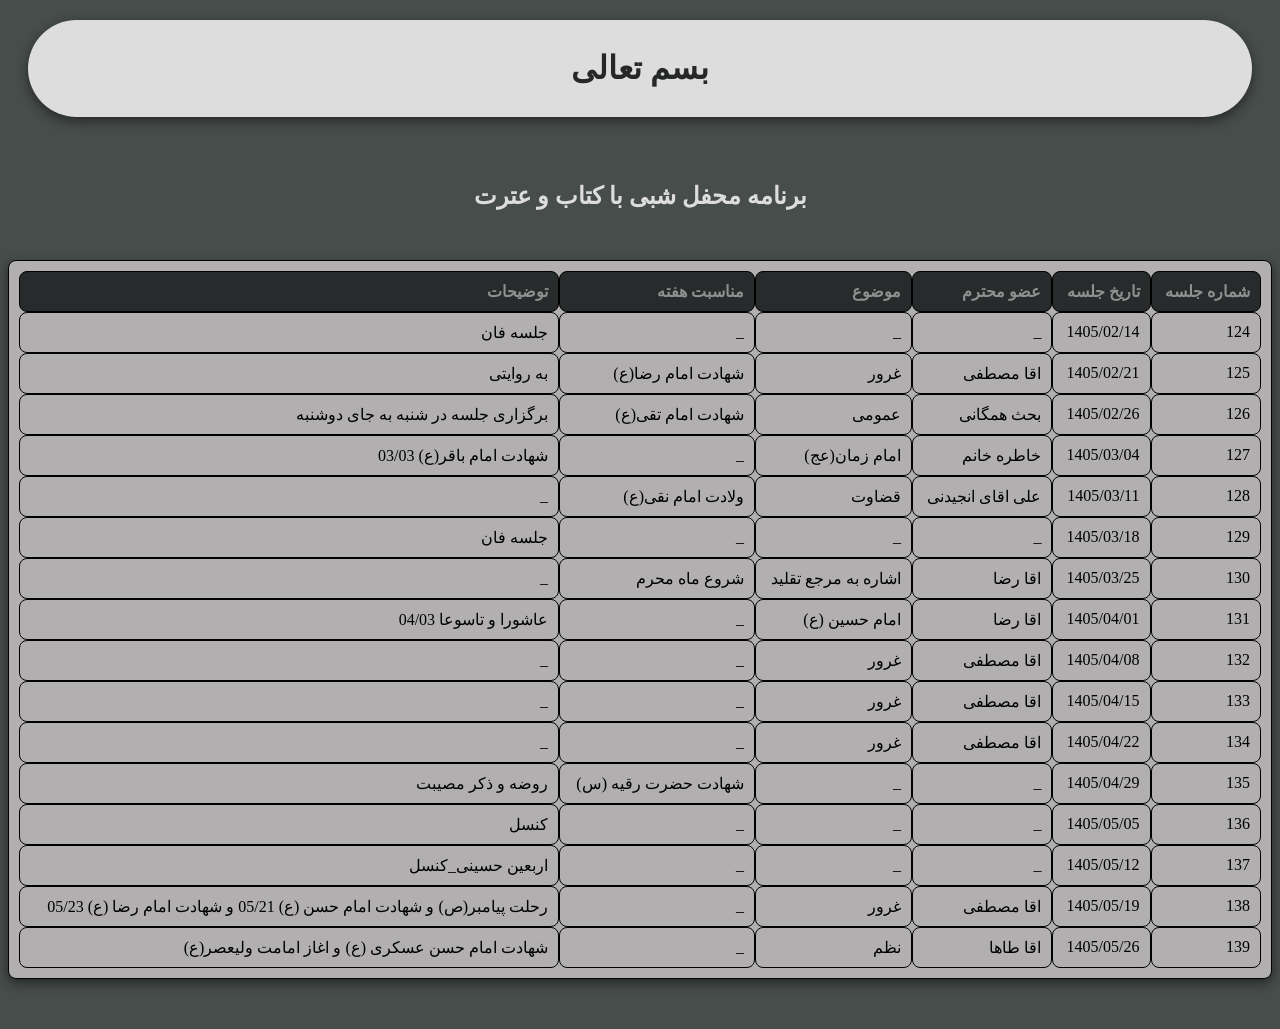
==== index.html @ ffcc36b4 "Add files via upload" ====
<!DOCTYPE html>
<html>
    <head>
        <meta charset="UTF-8">
        <meta name="viewport" content="width=device-width", initial-scale="1.0">
        <title>برنامه محفل</title>
        <link rel="stylesheet" href="form.css">
    </head>
    <body>
        <header>
            <h1> بسم تعالی</h1>
        </header>
        <main>
            <h2 id="barn">برنامه محفل شبی با کتاب و عترت</h2>
            <table id="schedule">
                <thead>
                    <tr>
                        <td id="topics"><b>شماره جلسه</b></td>
                        <td id="topics"><b>تاریخ جلسه</b></td>
                        <td id="topics"><b>عضو محترم</b></td>
                        <td id="topics"><b>موضوع</b></td>
                        <td id="topics"><b>مناسبت هفته</b></td>
                        <td id="topics"><b>توضیحات</b></td>
                    </tr>
                    <tbody>
                        <tr>
                            <td>124</td>
                            <td>1405/02/14</td>
                            <td>_</td>
                            <td>_</td>
                            <td>_</td>
                            <td>جلسه فان</td>
                        </tr>
                        <tr>
                            <td>125</td>
                            <td>1405/02/21</td>
                            <td>اقا مصطفی</td>
                            <td>غرور</td>
                            <td>شهادت امام رضا(ع)</td>
                            <td>به روایتی</td>
                        </tr>
                        <tr>
                            <td>126</td>
                            <td>1405/02/26</td>
                            <td>بحث همگانی</td>
                            <td>عمومی</td>
                            <td>شهادت امام تقی(ع)</td>
                            <td>برگزاری جلسه در شنبه به جای دوشنبه</td>
                        </tr>
                        <tr>
                            <td>127</td>
                            <td>1405/03/04</td>
                            <td>خاطره خانم</td>
                            <td>امام زمان(عج)</td>
                            <td>_</td>
                            <td>شهادت امام باقر(ع) 03/03</td>
                        </tr>
                        <tr>
                            <td>128</td>
                            <td>1405/03/11</td>
                            <td>علی اقای انجیدنی</td>
                            <td>قضاوت</td>
                            <td>ولادت امام نقی(ع)</td>
                            <td>_</td>
                        </tr>
                        <tr>
                            <td>129</td>
                            <td>1405/03/18</td>
                            <td>_</td>
                            <td>_</td>
                            <td>_</td>
                            <td>جلسه فان</td>
                        </tr>
                        <tr>
                            <td>130</td>
                            <td>1405/03/25</td>
                            <td>اقا رضا</td>
                            <td>اشاره به مرجع تقلید</td>
                            <td>شروع ماه محرم</td>
                            <td>_</td>
                        </tr>
                        <tr>
                            <td>131</td>
                            <td>1405/04/01</td>
                            <td>اقا رضا</td>
                            <td>امام حسین (ع)</td>
                            <td>_</td>
                            <td>عاشورا و تاسوعا 04/03</td>
                        </tr>
                        <tr>
                            <td>132</td>
                            <td>1405/04/08</td>
                            <td>اقا مصطفی</td>
                            <td>غرور</td>
                            <td>_</td>
                            <td>_</td>
                        </tr>
                        <tr>
                            <td>133</td>
                            <td>1405/04/15</td>
                            <td>اقا مصطفی</td>
                            <td>غرور</td>
                            <td>_</td>
                            <td>_</td>
                        </tr>
                        <tr>
                            <td>134</td>
                            <td>1405/04/22</td>
                            <td>اقا مصطفی</td>
                            <td>غرور</td>
                            <td>_</td>
                            <td>_</td>
                        </tr>
                        <tr>
                            <td>135</td>
                            <td>1405/04/29</td>
                            <td>_</td>
                            <td>_</td>
                            <td> شهادت حضرت رقیه (س)</td>
                            <td> روضه و ذکر مصیبت </td>
                        </tr>
                        <tr>
                            <td>136</td>
                            <td>1405/05/05</td>
                            <td>_</td>
                            <td>_</td>
                            <td>_</td>
                            <td>کنسل</td>
                        </tr>
                        <tr>
                            <td>137</td>
                            <td>1405/05/12</td>
                            <td>_</td>
                            <td>_</td>
                            <td>_</td>
                            <td>اربعین حسینی_کنسل</td>
                        </tr>
                         <tr>
                            <td>138</td>
                            <td>1405/05/19</td>
                            <td>اقا مصطفی</td>
                            <td>غرور</td>
                            <td>_</td>
                            <td>    رحلت پیامبر(ص) و شهادت امام حسن (ع)  05/21 و شهادت امام رضا (ع) 05/23</td>
                        </tr>
                        <tr>
                            <td>139</td>
                            <td>1405/05/26</td>
                            <td>اقا طاها</td>
                            <td>نظم</td>
                            <td>_</td>
                            <td>شهادت امام حسن عسکری (ع) و اغاز امامت ولیعصر(ع)</td>
                        </tr>
                    </tbody>
                </thead>
            </table>
        </main>
    </body>
</html>
---- form.css ----
body{
    font-family: fantasy;
    background-color: hsl(160, 4%, 29%);
    direction: rtl;
}

header{
   background-color: #ddd;
   border: 50x solid hsl(160, 4%, 14%);
   margin: 20px;
   padding: 8px;
   border-radius: 50px;
   text-align: center;
   box-shadow: 0 4px 12px hsl(160, 4%, 15%);
   color: hsl(160, 4%, 15%);
}

#barn {
color: #ddd;
text-align: center;
padding-top:45px ;
}

table {
    width:100%;
    border-spacing: 0;
    margin: 50px 0;
    box-shadow: 0 4px 12px rgba(0, 0, 0, 0.5);
    border: 6px solid hsl(160, 3%, 19%);
    border-radius: 5px;
}

table,th,td {
    border: 1px solid black;
    border-radius: 8px;
    padding: 10px;
    background-color: hsl(0, 1%, 69%);
}

#topics {
    background-color: hsl(180, 5%, 16%);
    color: #909090;
}
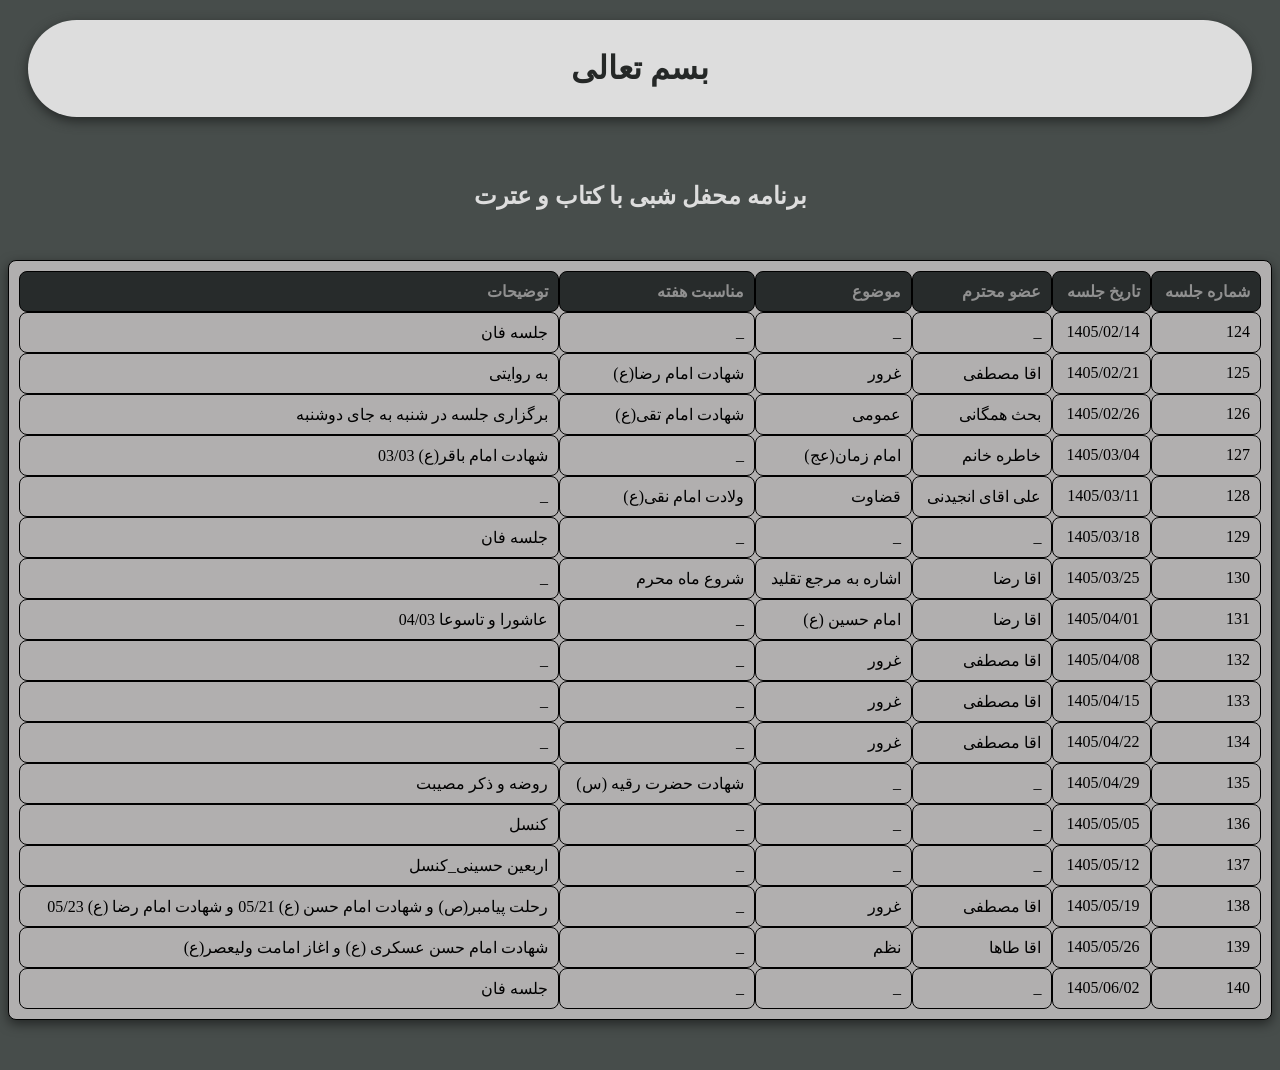
==== commit e3d36a0f: "Add files via upload" ====
--- a/index.html
+++ b/index.html
@@ -151,6 +151,14 @@
                             <td>_</td>
                             <td>شهادت امام حسن عسکری (ع) و اغاز امامت ولیعصر(ع)</td>
                         </tr>
+                        <tr>
+                            <td>140</td>
+                            <td>1405/06/02</td>
+                            <td>_</td>
+                            <td>_</td>
+                            <td>_</td>
+                            <td>جلسه فان</td>
+                        </tr>
                     </tbody>
                 </thead>
             </table>
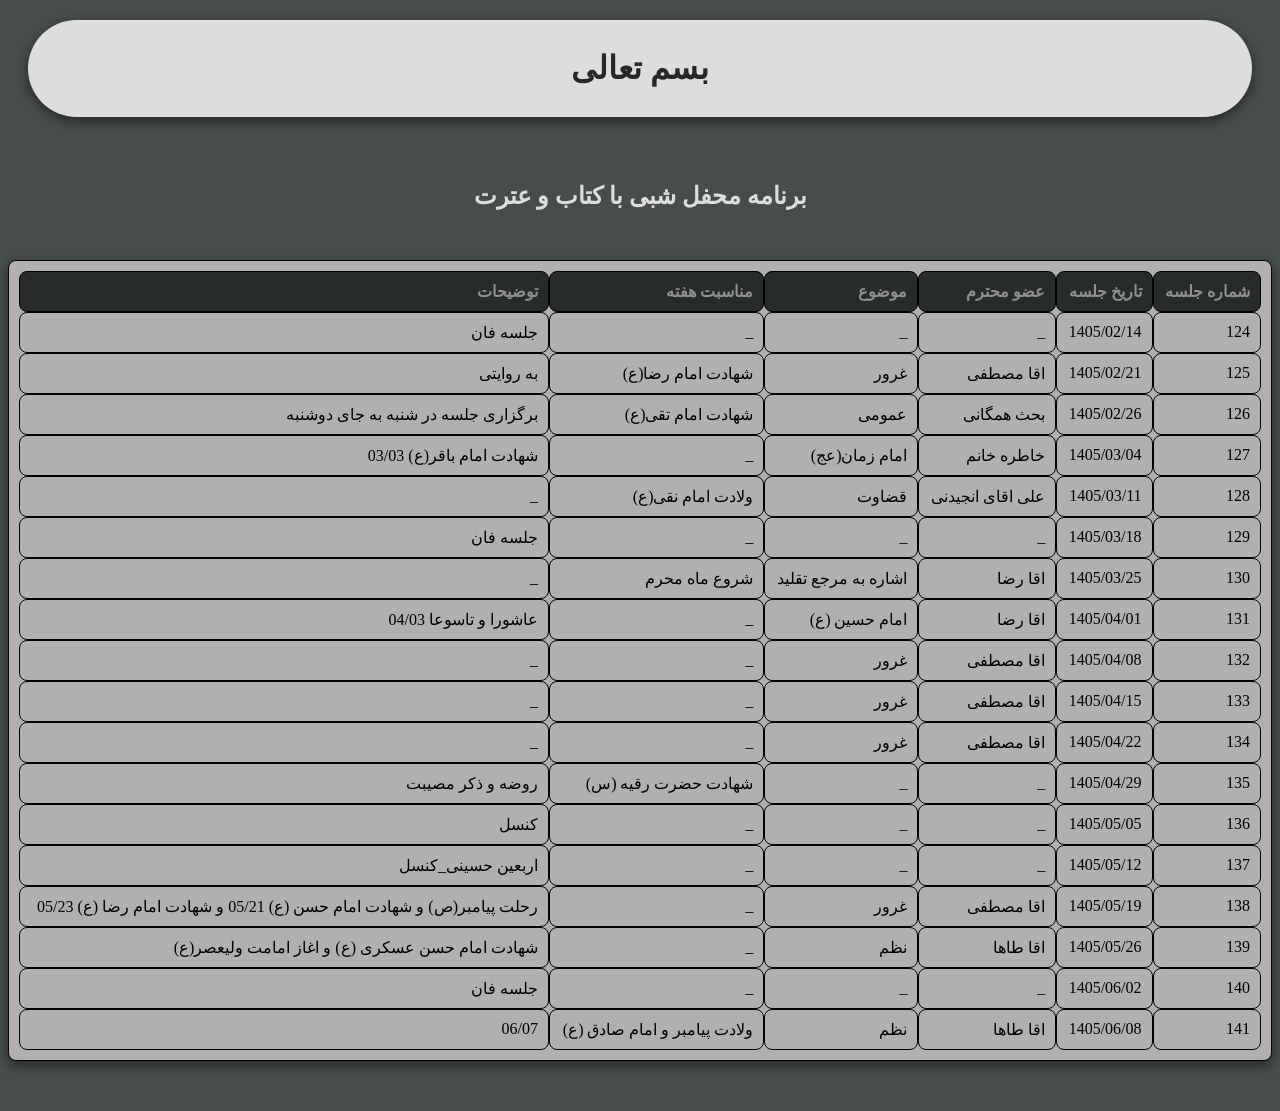
==== commit c2c8c442: "Add files via upload" ====
--- a/index.html
+++ b/index.html
@@ -159,6 +159,14 @@
                             <td>_</td>
                             <td>جلسه فان</td>
                         </tr>
+                        <tr>
+                            <td>141</td>
+                            <td>1405/06/08</td>
+                            <td>اقا طاها</td>
+                            <td>نظم</td>
+                            <td>ولادت پیامبر و امام صادق (ع)</td>
+                            <td>06/07</td>
+                        </tr>
                     </tbody>
                 </thead>
             </table>
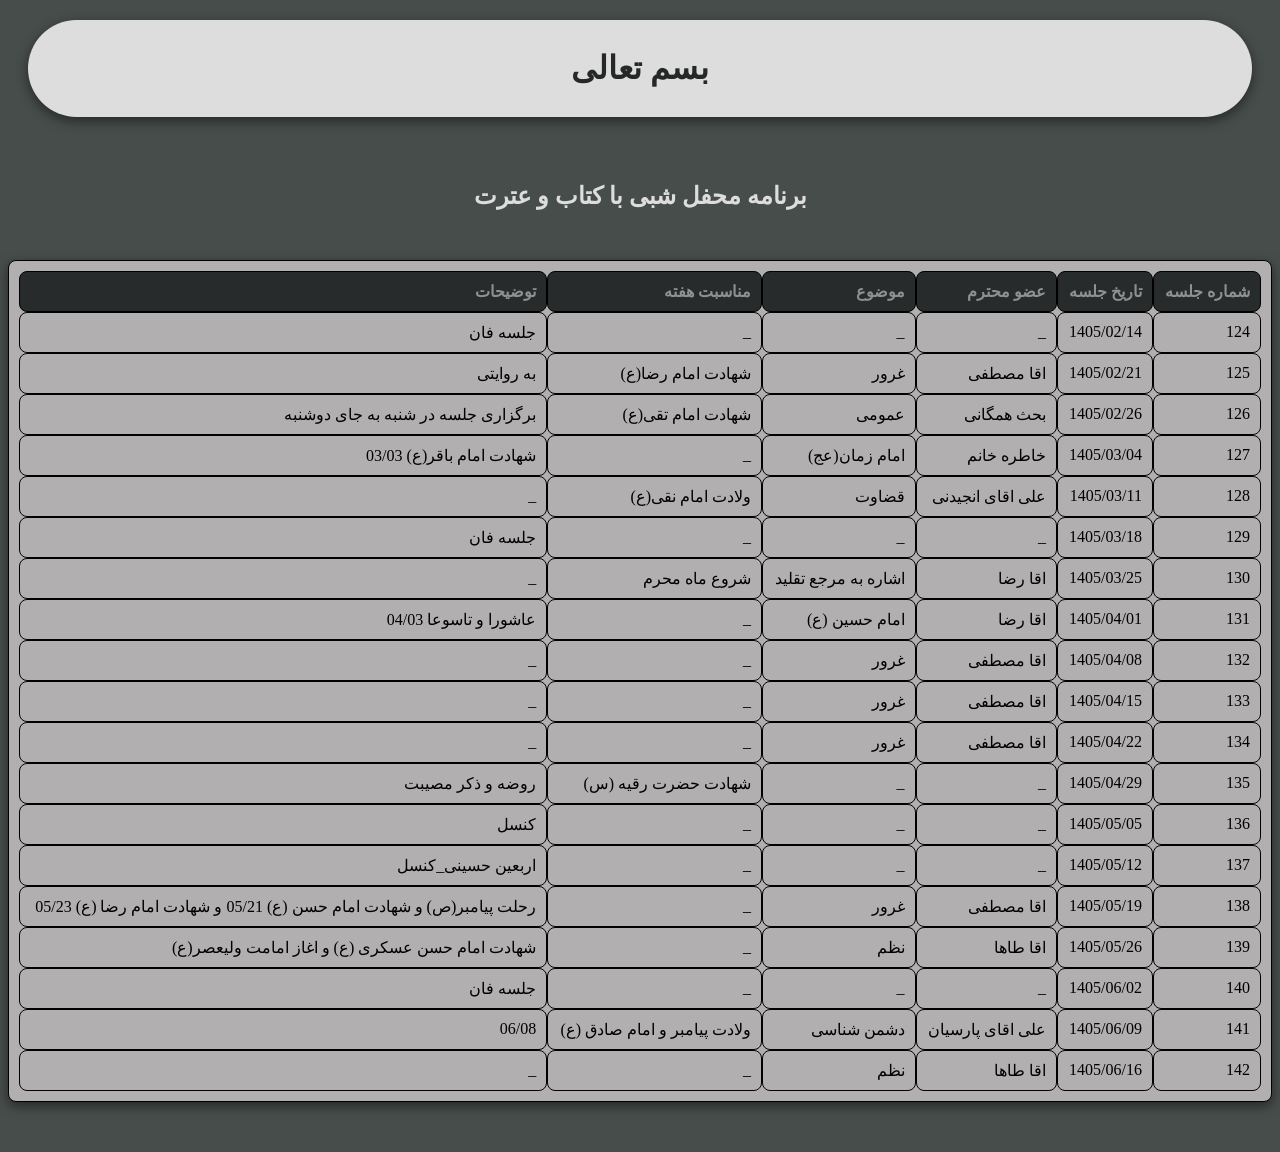
==== commit 81fe1ed5: "Add files via upload" ====
--- a/index.html
+++ b/index.html
@@ -161,11 +161,19 @@
                         </tr>
                         <tr>
                             <td>141</td>
-                            <td>1405/06/08</td>
+                            <td>1405/06/09</td>
+                            <td>علی اقای پارسیان</td>
+                            <td>دشمن شناسی</td>
+                            <td>ولادت پیامبر و امام صادق (ع)</td>
+                            <td>06/08</td>
+                        </tr>
+                        <tr>
+                            <td>142</td>
+                            <td>1405/06/16</td>
                             <td>اقا طاها</td>
                             <td>نظم</td>
-                            <td>ولادت پیامبر و امام صادق (ع)</td>
-                            <td>06/07</td>
+                            <td>_</td>
+                            <td>_</td>
                         </tr>
                     </tbody>
                 </thead>
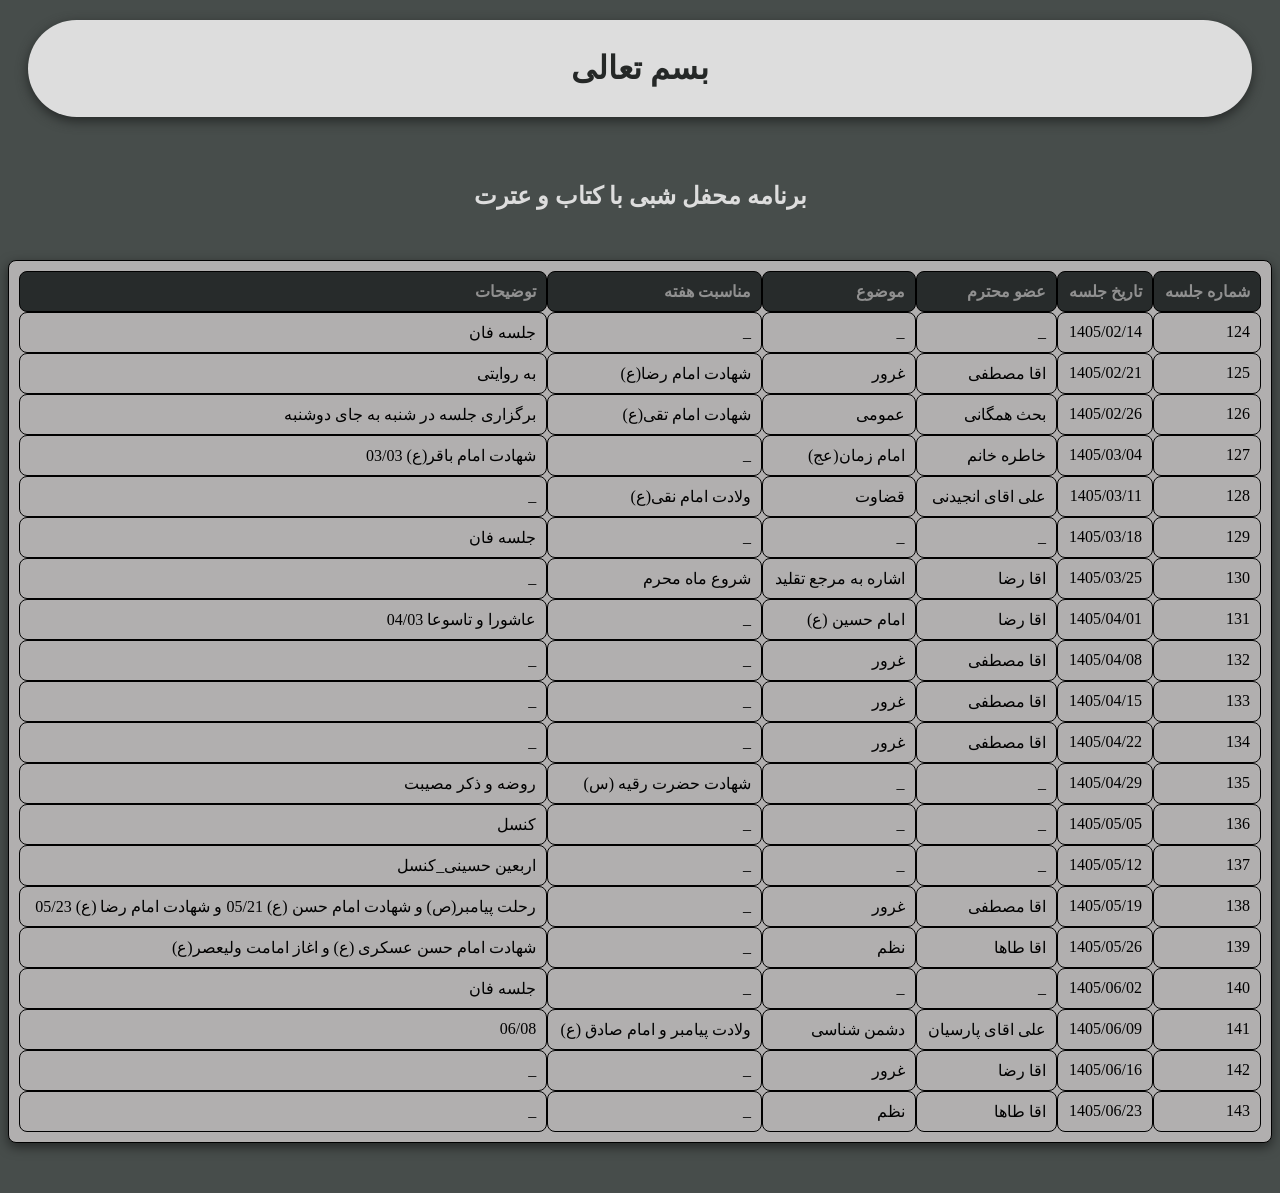
==== commit 9e5e1aa6: "Add files via upload" ====
--- a/index.html
+++ b/index.html
@@ -170,6 +170,14 @@
                         <tr>
                             <td>142</td>
                             <td>1405/06/16</td>
+                            <td>اقا رضا</td>
+                            <td>غرور</td>
+                            <td>_</td>
+                            <td>_</td>
+                        </tr>
+                         <tr>
+                            <td>143</td>
+                            <td>1405/06/23</td>
                             <td>اقا طاها</td>
                             <td>نظم</td>
                             <td>_</td>
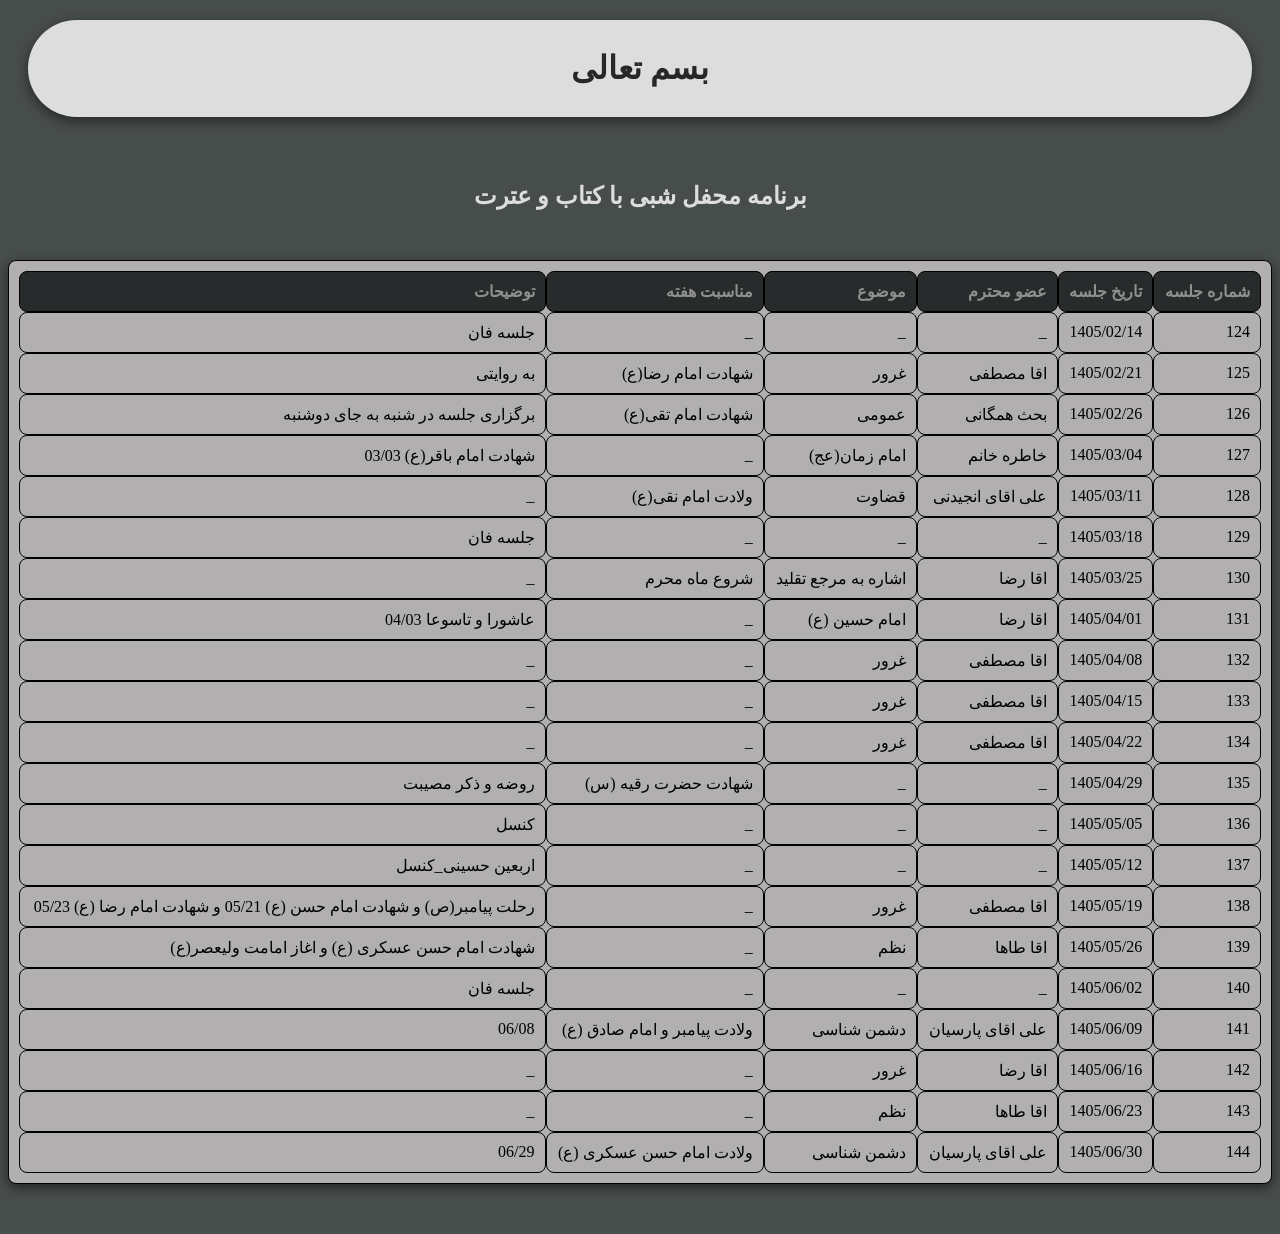
==== commit c5dd50dd: "Add files via upload" ====
--- a/index.html
+++ b/index.html
@@ -183,6 +183,14 @@
                             <td>_</td>
                             <td>_</td>
                         </tr>
+                        <tr>
+                            <td>144</td>
+                            <td>1405/06/30</td>
+                            <td>علی اقای پارسیان</td>
+                            <td>دشمن شناسی</td>
+                            <td>ولادت امام حسن عسکری (ع)</td>
+                            <td>06/29</td>
+                        </tr>
                     </tbody>
                 </thead>
             </table>
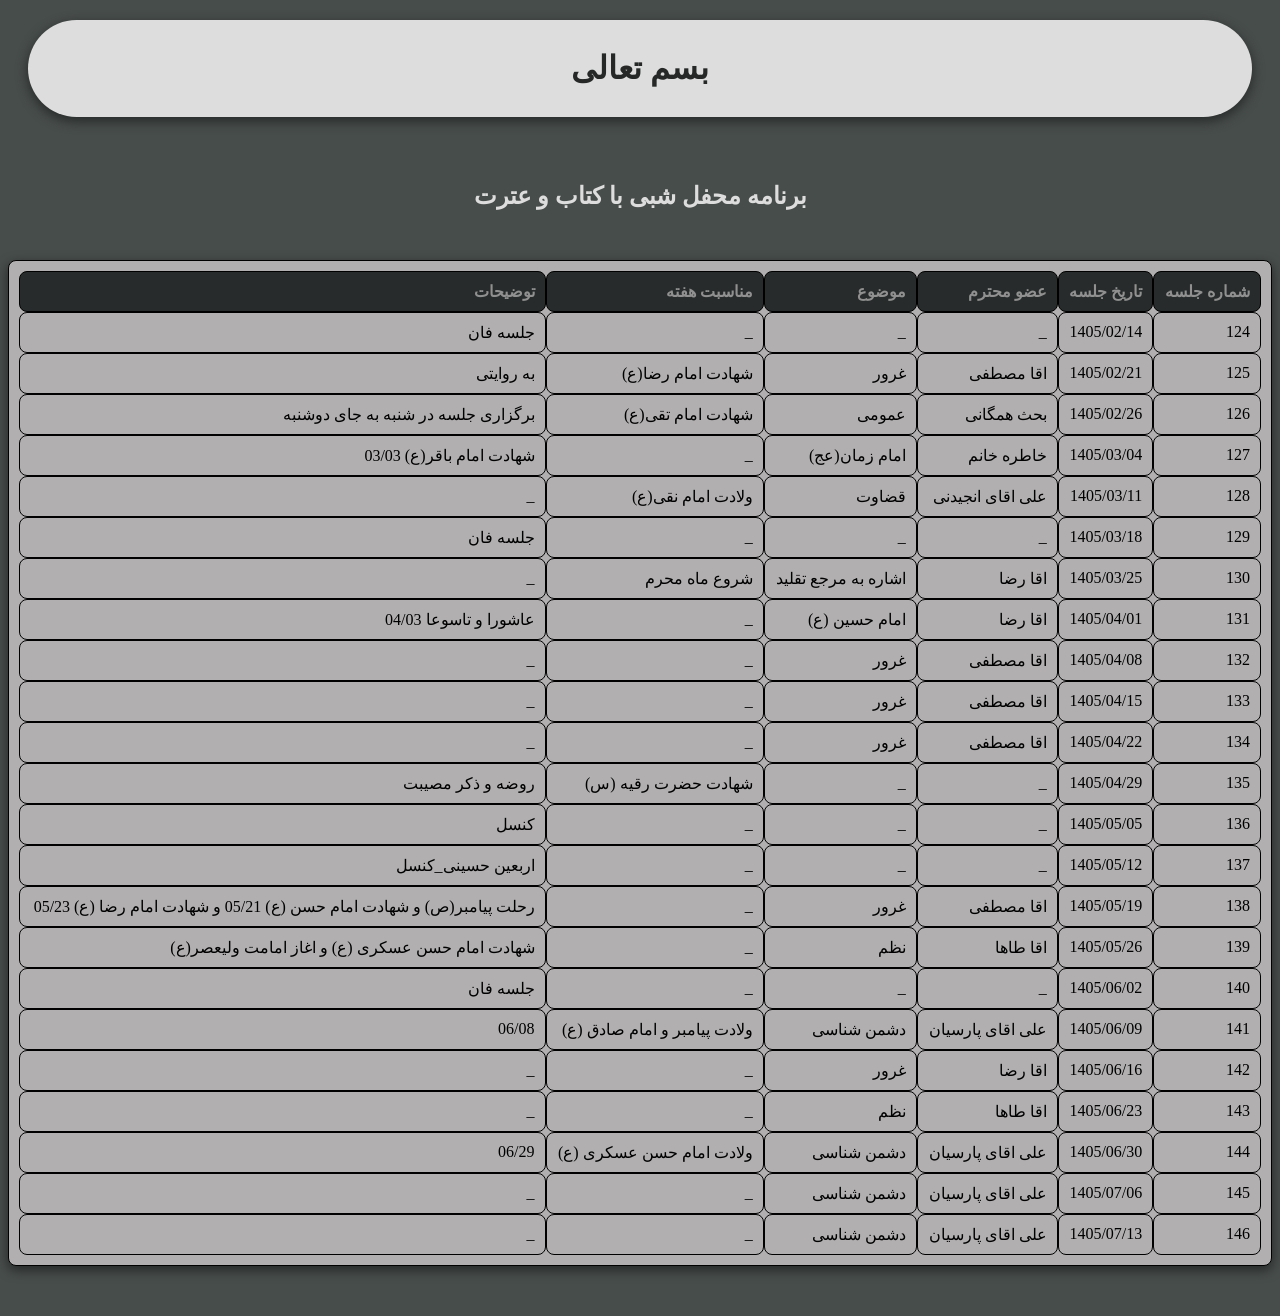
==== commit 3637a7f2: "Add files via upload" ====
--- a/index.html
+++ b/index.html
@@ -191,6 +191,22 @@
                             <td>ولادت امام حسن عسکری (ع)</td>
                             <td>06/29</td>
                         </tr>
+                         <tr>
+                            <td>145</td>
+                            <td>1405/07/06</td>
+                            <td>علی اقای پارسیان</td>
+                            <td>دشمن شناسی</td>
+                            <td>_</td>
+                            <td>_</td>
+                        </tr>
+                        <tr>
+                            <td>146</td>
+                            <td>1405/07/13</td>
+                            <td>علی اقای پارسیان</td>
+                            <td>دشمن شناسی</td>
+                            <td>_</td>
+                            <td>_</td>
+                        </tr>
                     </tbody>
                 </thead>
             </table>
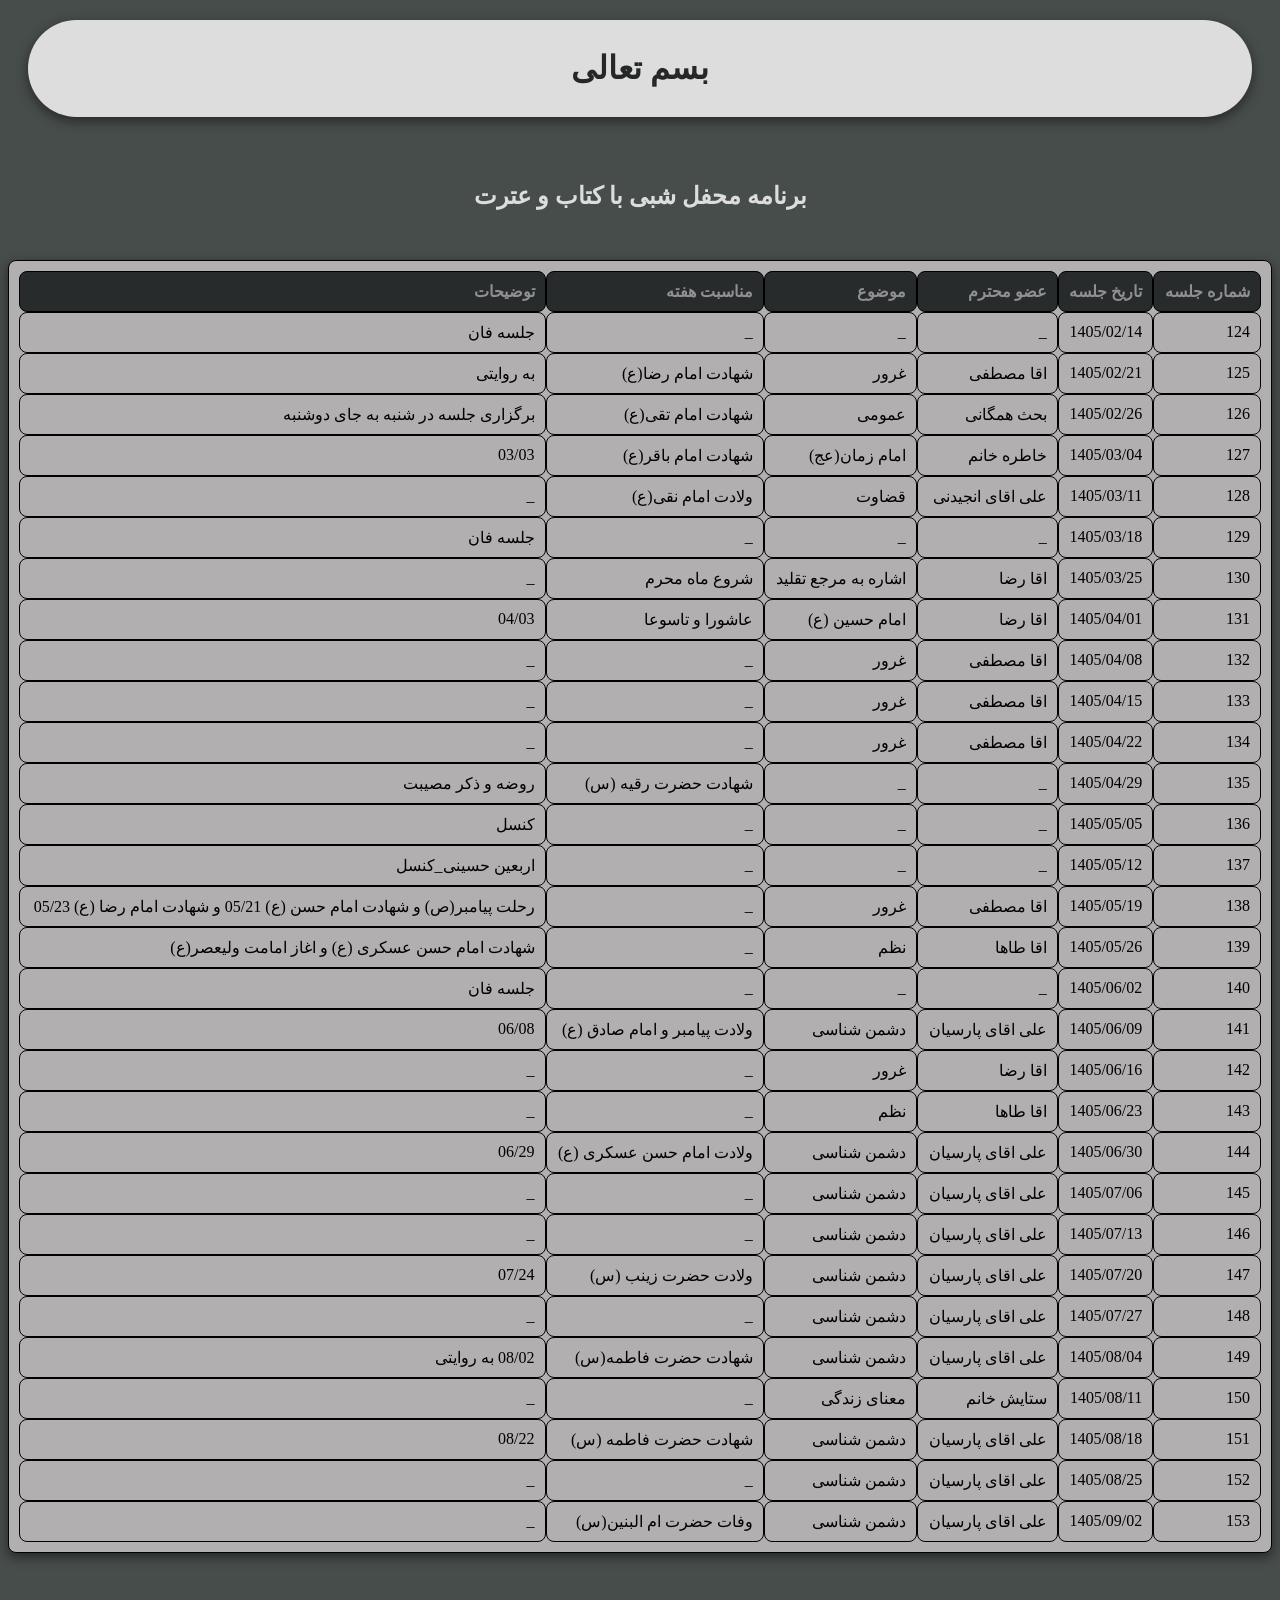
==== commit 18e78670: "Add files via upload" ====
--- a/index.html
+++ b/index.html
@@ -52,8 +52,8 @@
                             <td>1405/03/04</td>
                             <td>خاطره خانم</td>
                             <td>امام زمان(عج)</td>
-                            <td>_</td>
-                            <td>شهادت امام باقر(ع) 03/03</td>
+                            <td>شهادت امام باقر(ع)</td>
+                            <td> 03/03</td>
                         </tr>
                         <tr>
                             <td>128</td>
@@ -84,8 +84,8 @@
                             <td>1405/04/01</td>
                             <td>اقا رضا</td>
                             <td>امام حسین (ع)</td>
-                            <td>_</td>
-                            <td>عاشورا و تاسوعا 04/03</td>
+                            <td>عاشورا و تاسوعا</td>
+                            <td> 04/03</td>
                         </tr>
                         <tr>
                             <td>132</td>
@@ -205,6 +205,62 @@
                             <td>علی اقای پارسیان</td>
                             <td>دشمن شناسی</td>
                             <td>_</td>
+                            <td>_</td>
+                        </tr>
+                        <tr>
+                            <td>147</td>
+                            <td>1405/07/20</td>
+                            <td>علی اقای پارسیان</td>
+                            <td>دشمن شناسی</td>
+                            <td>ولادت حضرت زینب (س)</td>
+                            <td>07/24</td>
+                        </tr>
+                        <tr>
+                            <td>148</td>
+                            <td>1405/07/27</td>
+                            <td>علی اقای پارسیان</td>
+                            <td>دشمن شناسی</td>
+                            <td>_</td>
+                            <td>_</td>
+                        </tr>
+                        <tr>
+                            <td>149</td>
+                            <td>1405/08/04</td>
+                            <td>علی اقای پارسیان</td>
+                            <td>دشمن شناسی</td>
+                            <td>شهادت حضرت فاطمه(س)</td>
+                            <td>08/02 به روایتی</td>
+                        </tr>
+                        <tr>
+                            <td>150</td>
+                            <td>1405/08/11</td>
+                            <td>ستایش خانم</td>
+                            <td> معنای زندگی</td>
+                            <td>_</td>
+                            <td>_</td>
+                        </tr>
+                        <tr>
+                            <td>151</td>
+                            <td>1405/08/18</td>
+                            <td>علی اقای پارسیان</td>
+                            <td>دشمن شناسی</td>
+                            <td>شهادت حضرت فاطمه (س)</td>
+                            <td>08/22</td>
+                        </tr>
+                        <tr>
+                            <td>152</td>
+                            <td>1405/08/25</td>
+                            <td>علی اقای پارسیان</td>
+                            <td>دشمن شناسی</td>
+                            <td>_</td>
+                            <td>_</td>
+                        </tr>
+                        <tr>
+                            <td>153</td>
+                            <td>1405/09/02</td>
+                            <td>علی اقای پارسیان</td>
+                            <td>دشمن شناسی</td>
+                            <td>وفات حضرت ام البنین(س)</td>
                             <td>_</td>
                         </tr>
                     </tbody>
